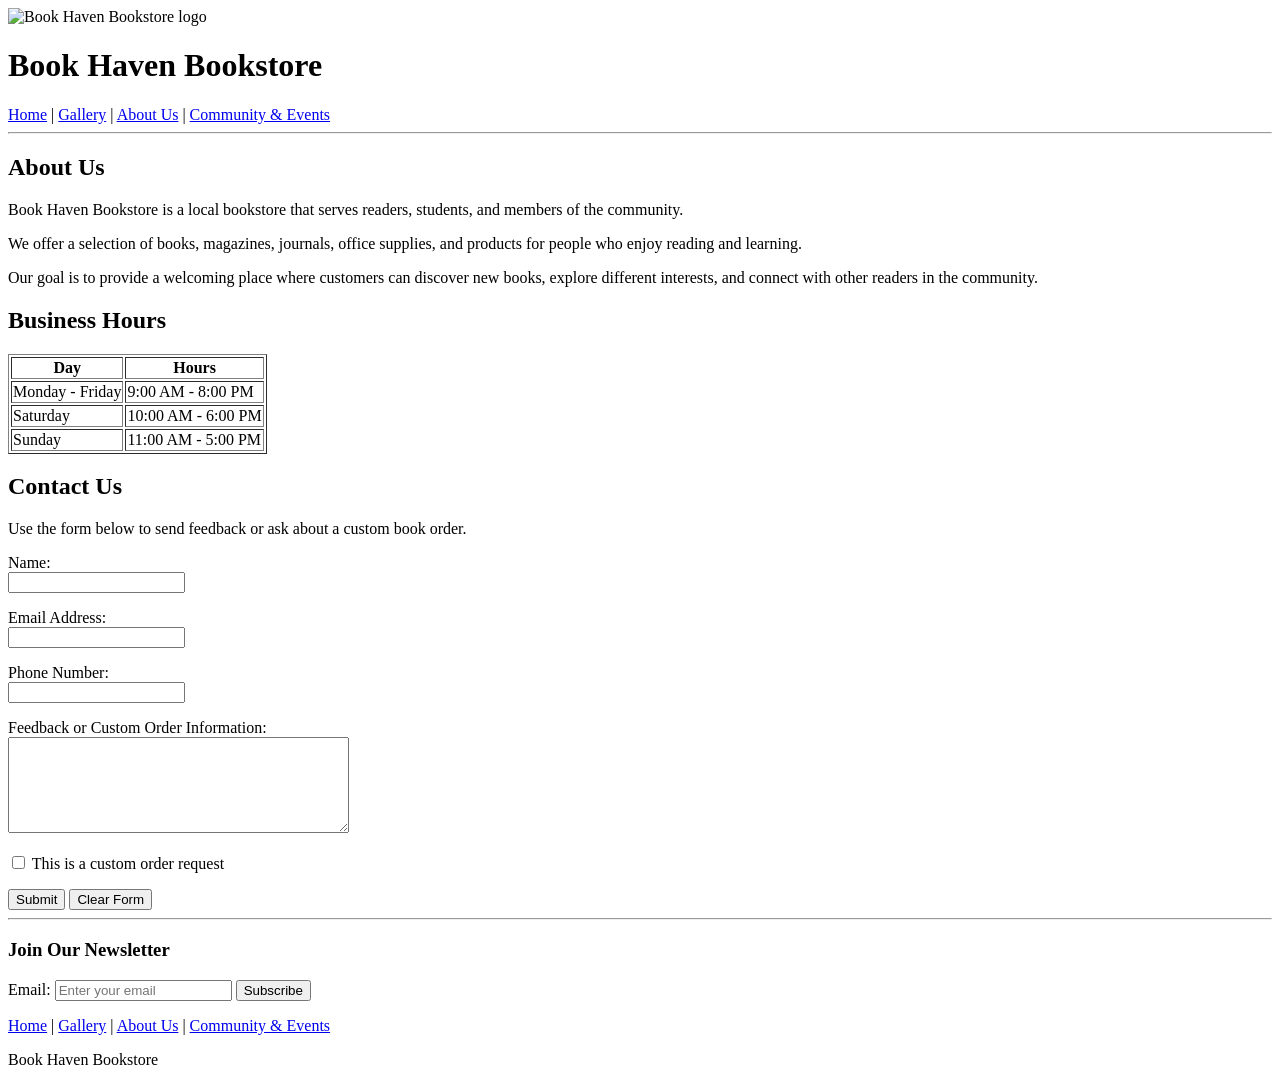
==== about.html @ 3da6d917 "Add files via upload" ====
<!DOCTYPE html>
<html lang="en">

<head>
    <meta charset="UTF-8">
    <meta name="viewport" content="width=device-width, initial-scale=1.0">
    <title>Book Haven Bookstore - About Us</title>
</head>

<body>

    <header>
        <img src="images/logo.png"
             alt="Book Haven Bookstore logo"
             width="100">

        <h1>Book Haven Bookstore</h1>

        <nav>
            <a href="index.html">Home</a> |
            <a href="gallery.html">Gallery</a> |
            <a href="about.html">About Us</a> |
            <a href="community.html">Community & Events</a>
        </nav>
    </header>

    <hr>

    <main>

        <section>
            <h2>About Us</h2>

            <p>
                Book Haven Bookstore is a local bookstore that serves
                readers, students, and members of the community.
            </p>

            <p>
                We offer a selection of books, magazines, journals,
                office supplies, and products for people who enjoy
                reading and learning.
            </p>

            <p>
                Our goal is to provide a welcoming place where customers
                can discover new books, explore different interests,
                and connect with other readers in the community.
            </p>
        </section>

        <section>
            <h2>Business Hours</h2>

            <table border="1">
                <tr>
                    <th>Day</th>
                    <th>Hours</th>
                </tr>

                <tr>
                    <td>Monday - Friday</td>
                    <td>9:00 AM - 8:00 PM</td>
                </tr>

                <tr>
                    <td>Saturday</td>
                    <td>10:00 AM - 6:00 PM</td>
                </tr>

                <tr>
                    <td>Sunday</td>
                    <td>11:00 AM - 5:00 PM</td>
                </tr>
            </table>
        </section>

        <section>
            <h2>Contact Us</h2>

            <p>
                Use the form below to send feedback or ask about
                a custom book order.
            </p>

            <form>

                <p>
                    <label for="name">Name:</label><br>

                    <input type="text"
                           id="name"
                           name="name"
                           required>
                </p>

                <p>
                    <label for="email">Email Address:</label><br>

                    <input type="email"
                           id="email"
                           name="email"
                           required>
                </p>

                <p>
                    <label for="phone">Phone Number:</label><br>

                    <input type="tel"
                           id="phone"
                           name="phone">
                </p>

                <p>
                    <label for="message">
                        Feedback or Custom Order Information:
                    </label>
                    <br>

                    <textarea id="message"
                              name="message"
                              rows="6"
                              cols="40"
                              required></textarea>
                </p>

                <p>
                    <input type="checkbox"
                           id="customOrder"
                           name="customOrder">

                    <label for="customOrder">
                        This is a custom order request
                    </label>
                </p>

                <button type="submit">Submit</button>

                <button type="reset">Clear Form</button>

            </form>
        </section>

    </main>

    <hr>

    <footer>

        <h3>Join Our Newsletter</h3>

        <form>
            <label for="aboutEmail">Email:</label>

            <input type="email"
                   id="aboutEmail"
                   name="aboutEmail"
                   placeholder="Enter your email">

            <button type="button">Subscribe</button>
        </form>

        <p>
            <a href="index.html">Home</a> |
            <a href="gallery.html">Gallery</a> |
            <a href="about.html">About Us</a> |
            <a href="community.html">Community & Events</a>
        </p>

        <p>Book Haven Bookstore</p>

    </footer>

</body>

</html>
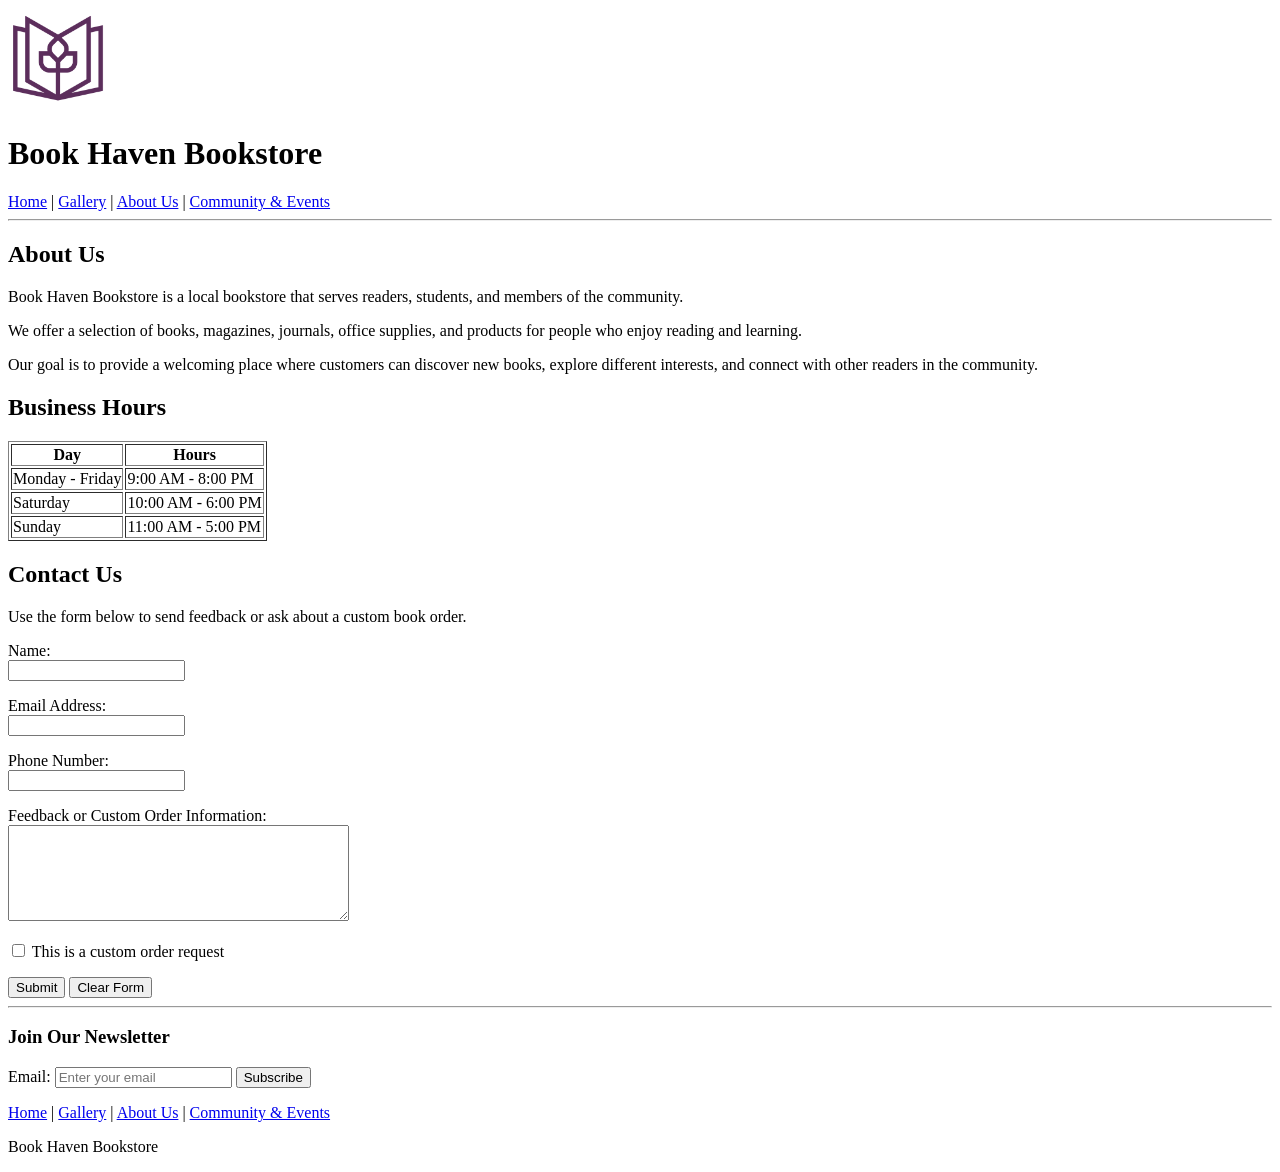
==== commit a7c0d221: "Update about.html" ====
--- a/about.html
+++ b/about.html
@@ -17,10 +17,10 @@
         <h1>Book Haven Bookstore</h1>
 
         <nav>
-            <a href="index.html">Home</a> |
-            <a href="gallery.html">Gallery</a> |
-            <a href="about.html">About Us</a> |
-            <a href="community.html">Community & Events</a>
+            <a href="/book-haven-touchstone-2-1/index.html">Home</a> |
+            <a href="/book-haven-touchstone-2-1/gallery.html">Gallery</a> |
+            <a href="/book-haven-touchstone-2-1/about.html">About Us</a> |
+            <a href="/book-haven-touchstone-2-1/community.html">Community & Events</a>
         </nav>
     </header>
 
@@ -173,4 +173,4 @@
 
 </body>
 
-</html>+</html>
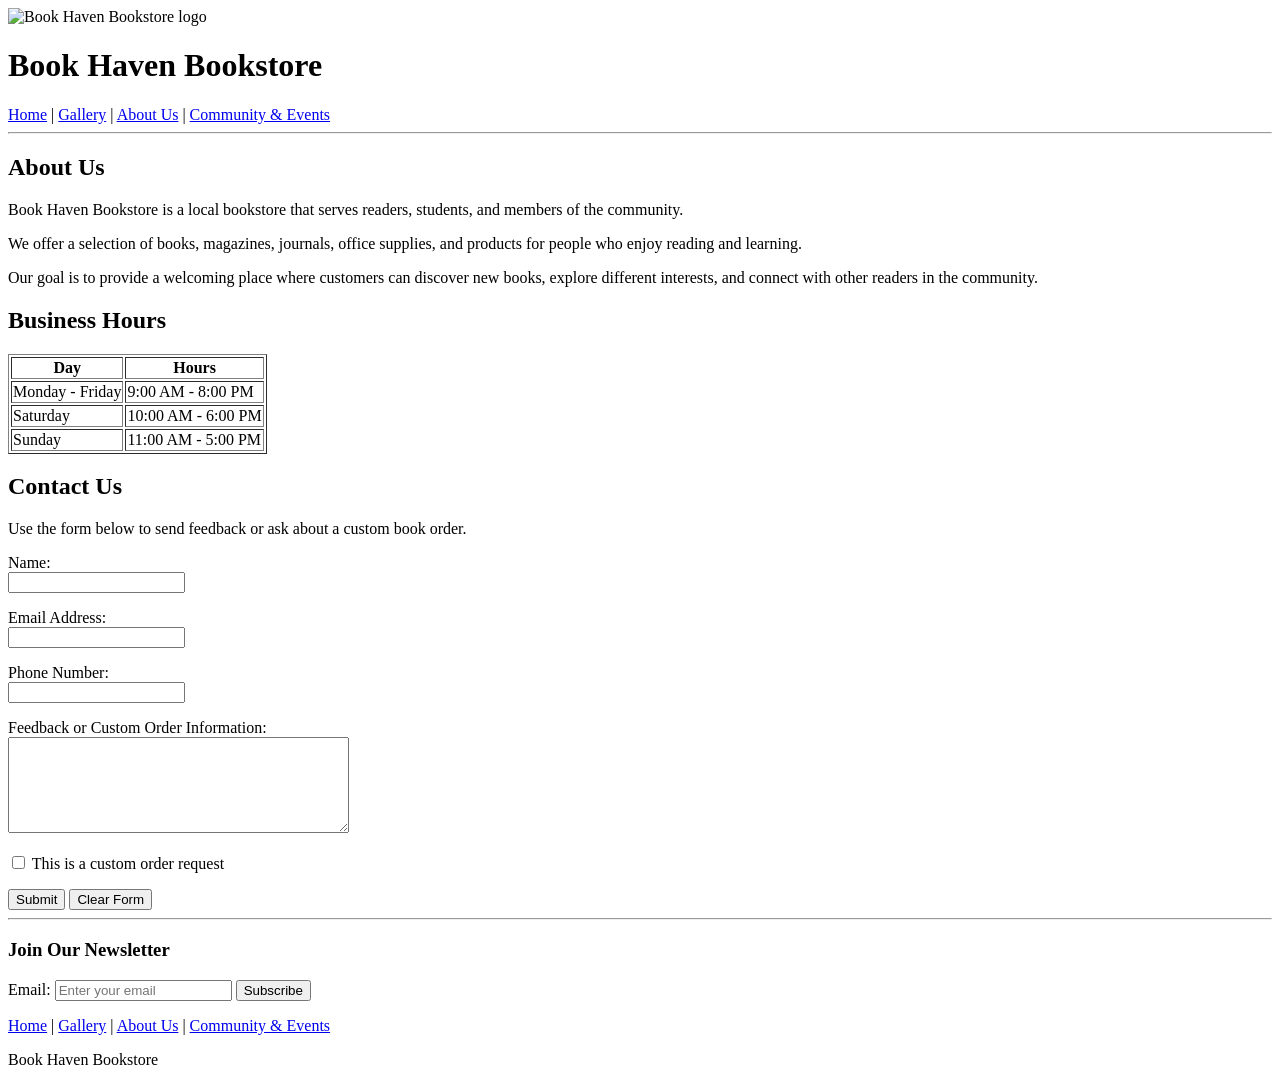
==== commit fdb1483f: "Update about.html" ====
--- a/about.html
+++ b/about.html
@@ -10,7 +10,7 @@
 <body>
 
     <header>
-        <img src="images/logo.png"
+        <img src="/book-haven-touchstone-2-1/images/logo.png"
              alt="Book Haven Bookstore logo"
              width="100">
 
@@ -53,6 +53,7 @@
             <h2>Business Hours</h2>
 
             <table border="1">
+
                 <tr>
                     <th>Day</th>
                     <th>Hours</th>
@@ -72,6 +73,7 @@
                     <td>Sunday</td>
                     <td>11:00 AM - 5:00 PM</td>
                 </tr>
+
             </table>
         </section>
 
@@ -87,7 +89,6 @@
 
                 <p>
                     <label for="name">Name:</label><br>
-
                     <input type="text"
                            id="name"
                            name="name"
@@ -96,7 +97,6 @@
 
                 <p>
                     <label for="email">Email Address:</label><br>
-
                     <input type="email"
                            id="email"
                            name="email"
@@ -105,7 +105,6 @@
 
                 <p>
                     <label for="phone">Phone Number:</label><br>
-
                     <input type="tel"
                            id="phone"
                            name="phone">
@@ -114,8 +113,7 @@
                 <p>
                     <label for="message">
                         Feedback or Custom Order Information:
-                    </label>
-                    <br>
+                    </label><br>
 
                     <textarea id="message"
                               name="message"
@@ -135,10 +133,10 @@
                 </p>
 
                 <button type="submit">Submit</button>
-
                 <button type="reset">Clear Form</button>
 
             </form>
+
         </section>
 
     </main>
@@ -161,10 +159,10 @@
         </form>
 
         <p>
-            <a href="index.html">Home</a> |
-            <a href="gallery.html">Gallery</a> |
-            <a href="about.html">About Us</a> |
-            <a href="community.html">Community & Events</a>
+            <a href="/book-haven-touchstone-2-1/index.html">Home</a> |
+            <a href="/book-haven-touchstone-2-1/gallery.html">Gallery</a> |
+            <a href="/book-haven-touchstone-2-1/about.html">About Us</a> |
+            <a href="/book-haven-touchstone-2-1/community.html">Community & Events</a>
         </p>
 
         <p>Book Haven Bookstore</p>
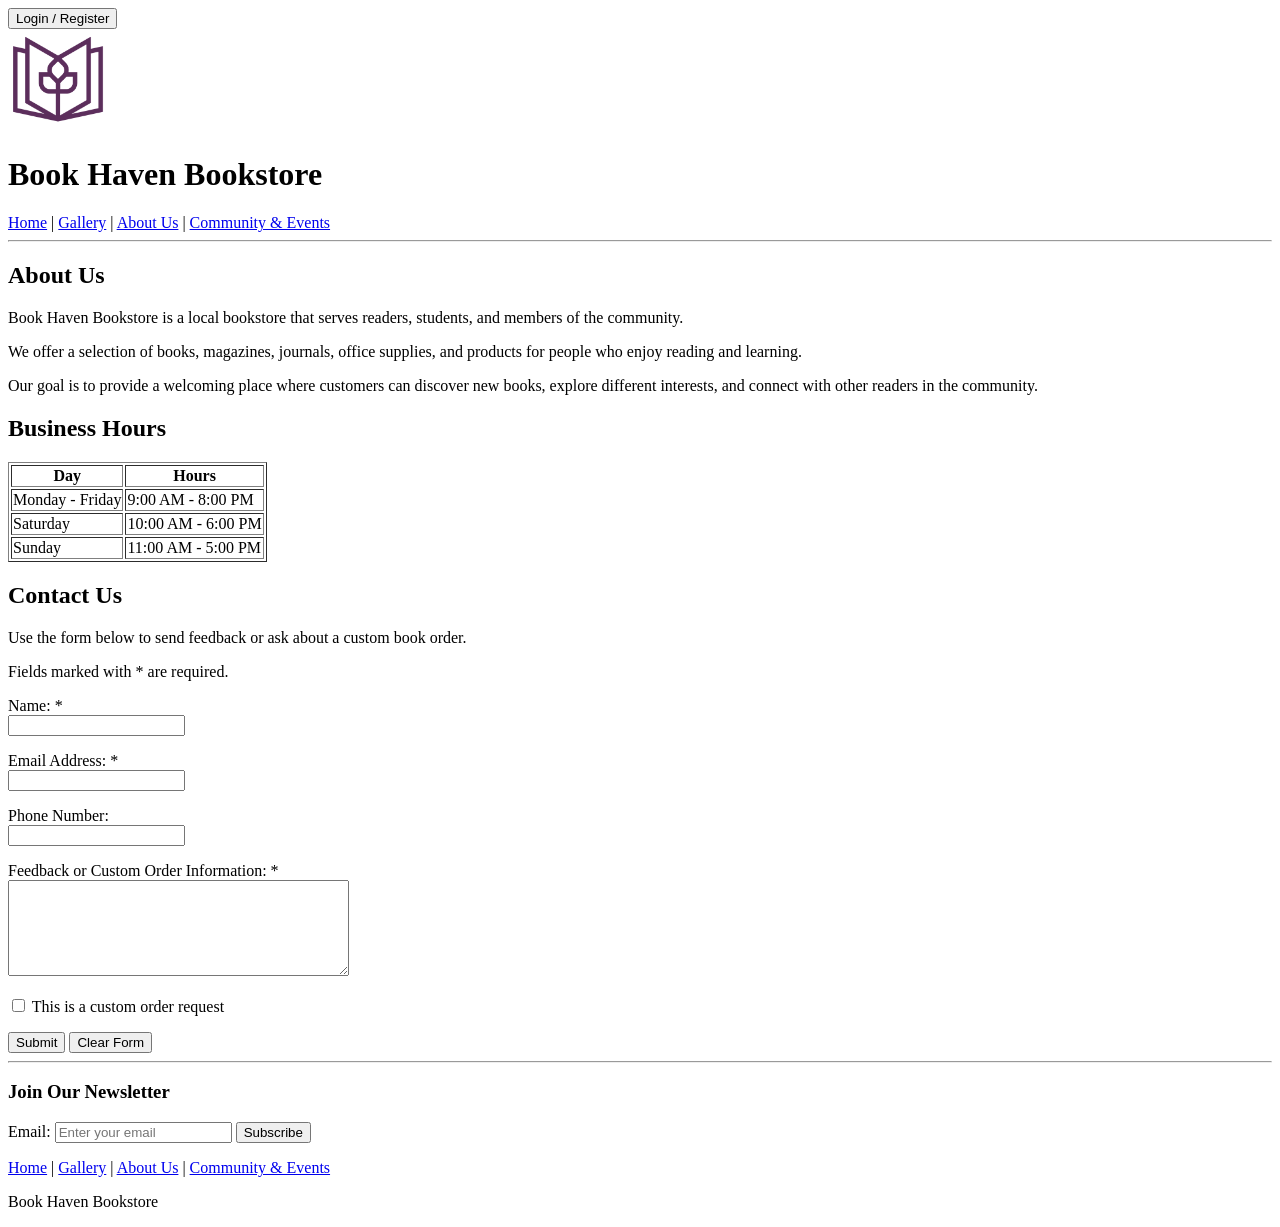
==== commit 5df5d946: "Update about.html" ====
--- a/about.html
+++ b/about.html
@@ -4,23 +4,34 @@
 <head>
     <meta charset="UTF-8">
     <meta name="viewport" content="width=device-width, initial-scale=1.0">
+    <link rel="stylesheet" href="styles.css">
     <title>Book Haven Bookstore - About Us</title>
 </head>
 
 <body>
 
+    <div class="customer-status-bar">
+
+        <button type="button"
+                id="customerStatusButton"
+                class="customer-status-button">
+            Login / Register
+        </button>
+
+    </div>
+
     <header>
-        <img src="/book-haven-touchstone-2-1/images/logo.png"
+        <img src="images/logo.png"
              alt="Book Haven Bookstore logo"
              width="100">
 
         <h1>Book Haven Bookstore</h1>
 
-        <nav>
-            <a href="/book-haven-touchstone-2-1/index.html">Home</a> |
-            <a href="/book-haven-touchstone-2-1/gallery.html">Gallery</a> |
-            <a href="/book-haven-touchstone-2-1/about.html">About Us</a> |
-            <a href="/book-haven-touchstone-2-1/community.html">Community & Events</a>
+        <nav aria-label="Main navigation">
+            <a href="index.html">Home</a> |
+            <a href="gallery.html">Gallery</a> |
+            <a href="about.html">About Us</a> |
+            <a href="community.html">Community & Events</a>
         </nav>
     </header>
 
@@ -52,7 +63,8 @@
         <section>
             <h2>Business Hours</h2>
 
-            <table border="1">
+            <table border="1"
+                   aria-label="Book Haven business hours">
 
                 <tr>
                     <th>Day</th>
@@ -85,26 +97,56 @@
                 a custom book order.
             </p>
 
-            <form>
-
-                <p>
-                    <label for="name">Name:</label><br>
+            <p class="required-note">
+                Fields marked with * are required.
+            </p>
+
+            <form id="contactForm"
+                  aria-label="Contact form"
+                  novalidate>
+
+                <p>
+                    <label for="name">
+                        Name: *
+                    </label>
+                    <br>
+
                     <input type="text"
                            id="name"
                            name="name"
-                           required>
-                </p>
-
-                <p>
-                    <label for="email">Email Address:</label><br>
+                           required
+                           aria-describedby="nameError">
+
+                    <span id="nameError"
+                          class="error-message"
+                          aria-live="polite">
+                    </span>
+                </p>
+
+                <p>
+                    <label for="email">
+                        Email Address: *
+                    </label>
+                    <br>
+
                     <input type="email"
                            id="email"
                            name="email"
-                           required>
-                </p>
-
-                <p>
-                    <label for="phone">Phone Number:</label><br>
+                           required
+                           aria-describedby="emailError">
+
+                    <span id="emailError"
+                          class="error-message"
+                          aria-live="polite">
+                    </span>
+                </p>
+
+                <p>
+                    <label for="phone">
+                        Phone Number:
+                    </label>
+                    <br>
+
                     <input type="tel"
                            id="phone"
                            name="phone">
@@ -112,14 +154,21 @@
 
                 <p>
                     <label for="message">
-                        Feedback or Custom Order Information:
-                    </label><br>
+                        Feedback or Custom Order Information: *
+                    </label>
+                    <br>
 
                     <textarea id="message"
                               name="message"
                               rows="6"
                               cols="40"
-                              required></textarea>
+                              required
+                              aria-describedby="messageError"></textarea>
+
+                    <span id="messageError"
+                          class="error-message"
+                          aria-live="polite">
+                    </span>
                 </p>
 
                 <p>
@@ -132,8 +181,13 @@
                     </label>
                 </p>
 
-                <button type="submit">Submit</button>
-                <button type="reset">Clear Form</button>
+                <button type="submit">
+                    Submit
+                </button>
+
+                <button type="reset">
+                    Clear Form
+                </button>
 
             </form>
 
@@ -147,28 +201,37 @@
 
         <h3>Join Our Newsletter</h3>
 
-        <form>
-            <label for="aboutEmail">Email:</label>
+        <form aria-label="Newsletter subscription">
+
+            <label for="aboutEmail">
+                Email:
+            </label>
 
             <input type="email"
                    id="aboutEmail"
                    name="aboutEmail"
                    placeholder="Enter your email">
 
-            <button type="button">Subscribe</button>
+            <button type="button"
+                    id="subscribeButton">
+                Subscribe
+            </button>
+
         </form>
 
         <p>
-            <a href="/book-haven-touchstone-2-1/index.html">Home</a> |
-            <a href="/book-haven-touchstone-2-1/gallery.html">Gallery</a> |
-            <a href="/book-haven-touchstone-2-1/about.html">About Us</a> |
-            <a href="/book-haven-touchstone-2-1/community.html">Community & Events</a>
+            <a href="index.html">Home</a> |
+            <a href="gallery.html">Gallery</a> |
+            <a href="about.html">About Us</a> |
+            <a href="community.html">Community & Events</a>
         </p>
 
         <p>Book Haven Bookstore</p>
 
     </footer>
 
+    <script src="script.js"></script>
+
 </body>
 
 </html>
